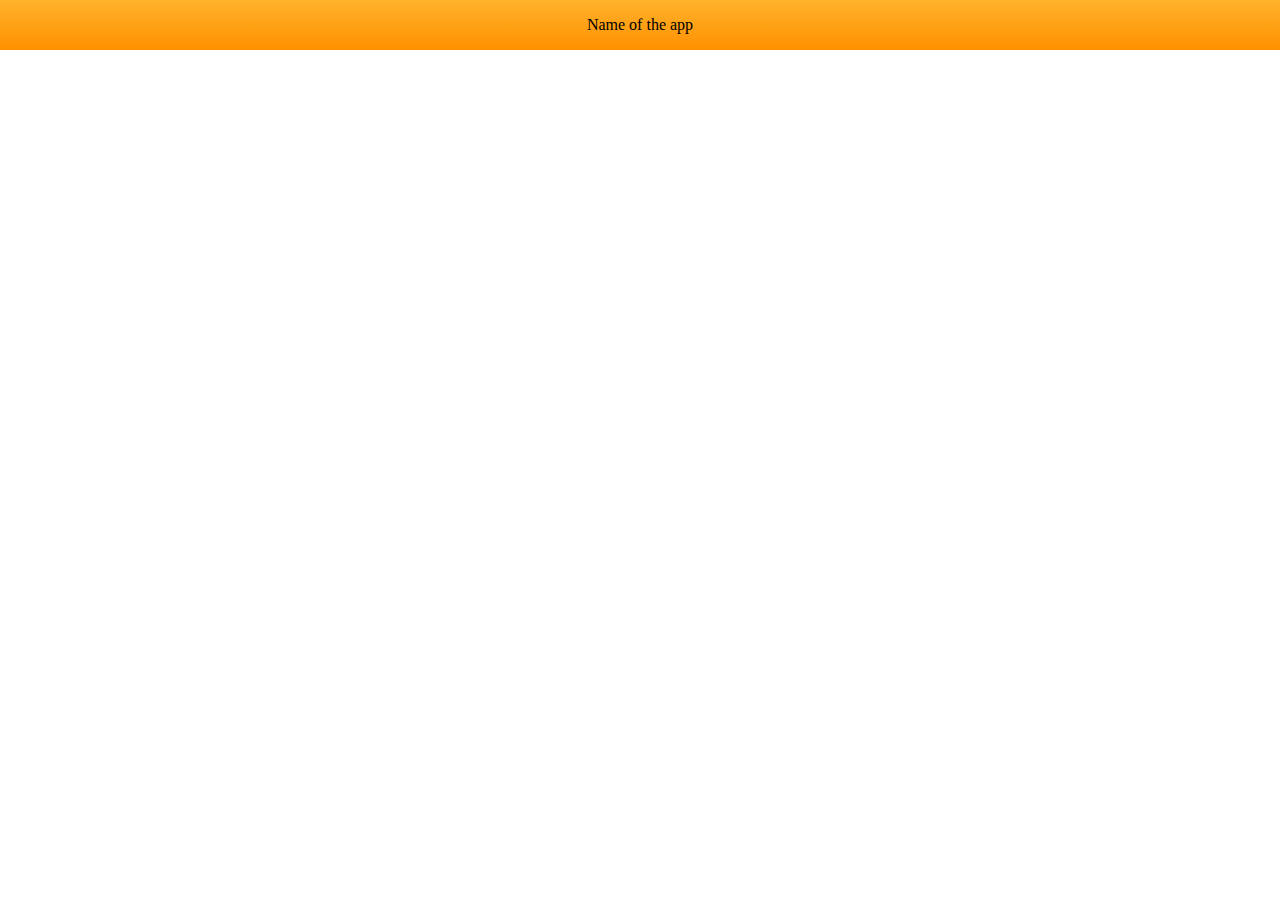
==== subpages/template.html @ 341d071d "Create the binary 2 decimal app + template for the next small projects" ====
<!DOCTYPE html>
<html lang="en">
<head>
    <meta charset="UTF-8">
    <meta name="viewport" content="width=device-width, initial-scale=1.0">
    <title>Template</title>
    <link rel="stylesheet" href="styles.css">
</head>
<body>
    <header>
        <p>Name of the app</p>
    </header>
    <section class="app">

    </section>
</body>
</html>
---- subpages/styles.css ----
* {
    margin: 0;
    padding: 0;
}

header {
    min-height: 50px;
    background: linear-gradient(rgb(255, 178, 44), rgb(255, 145, 0));
    text-align: center;
    line-height: 50px;
}
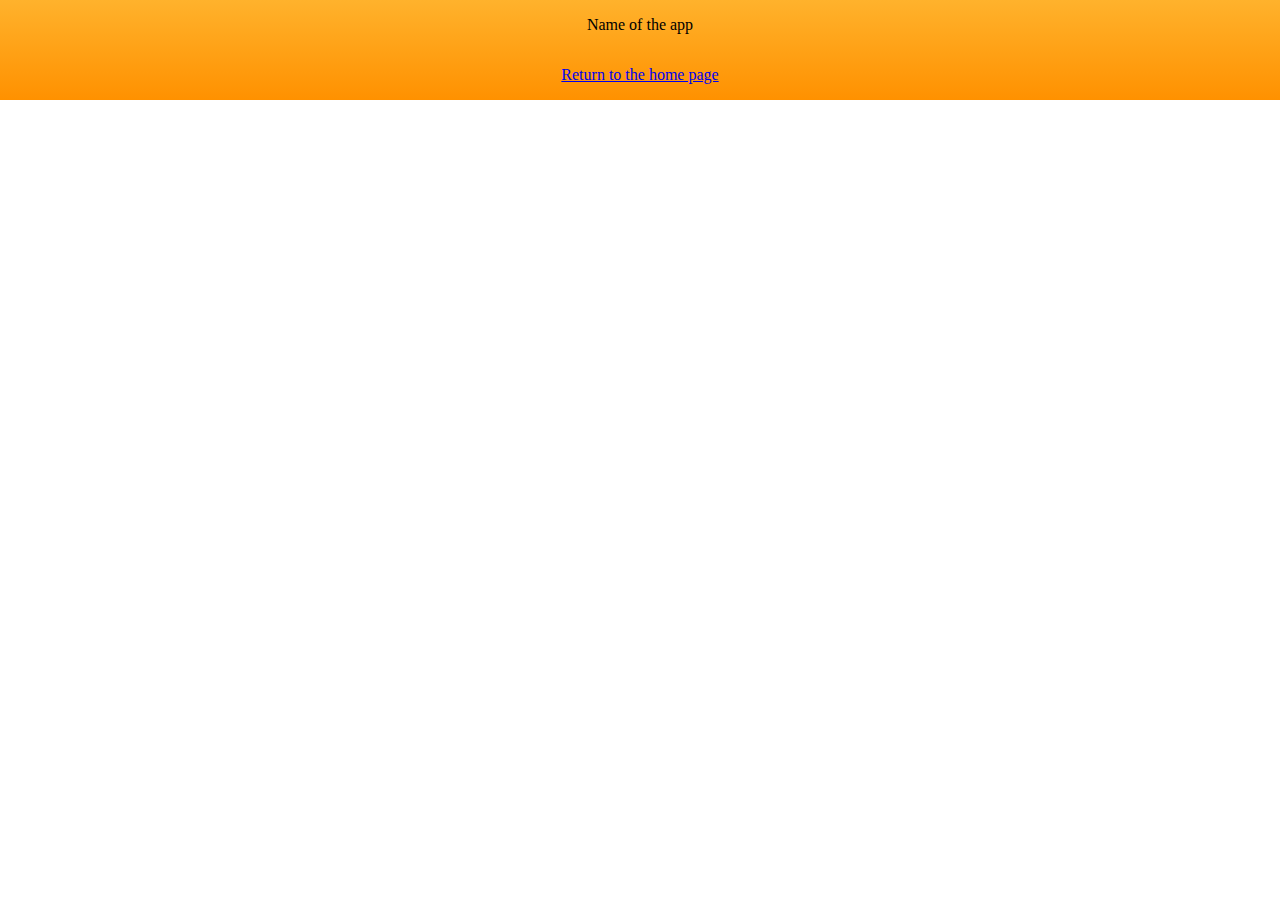
==== commit a3156097: "Page for the Calculator done and calculator look done in html & css" ====
--- a/subpages/template.html
+++ b/subpages/template.html
@@ -9,6 +9,7 @@
 <body>
     <header>
         <p>Name of the app</p>
+        <a href="../../index.html">Return to the home page</a>
     </header>
     <section class="app">
 
